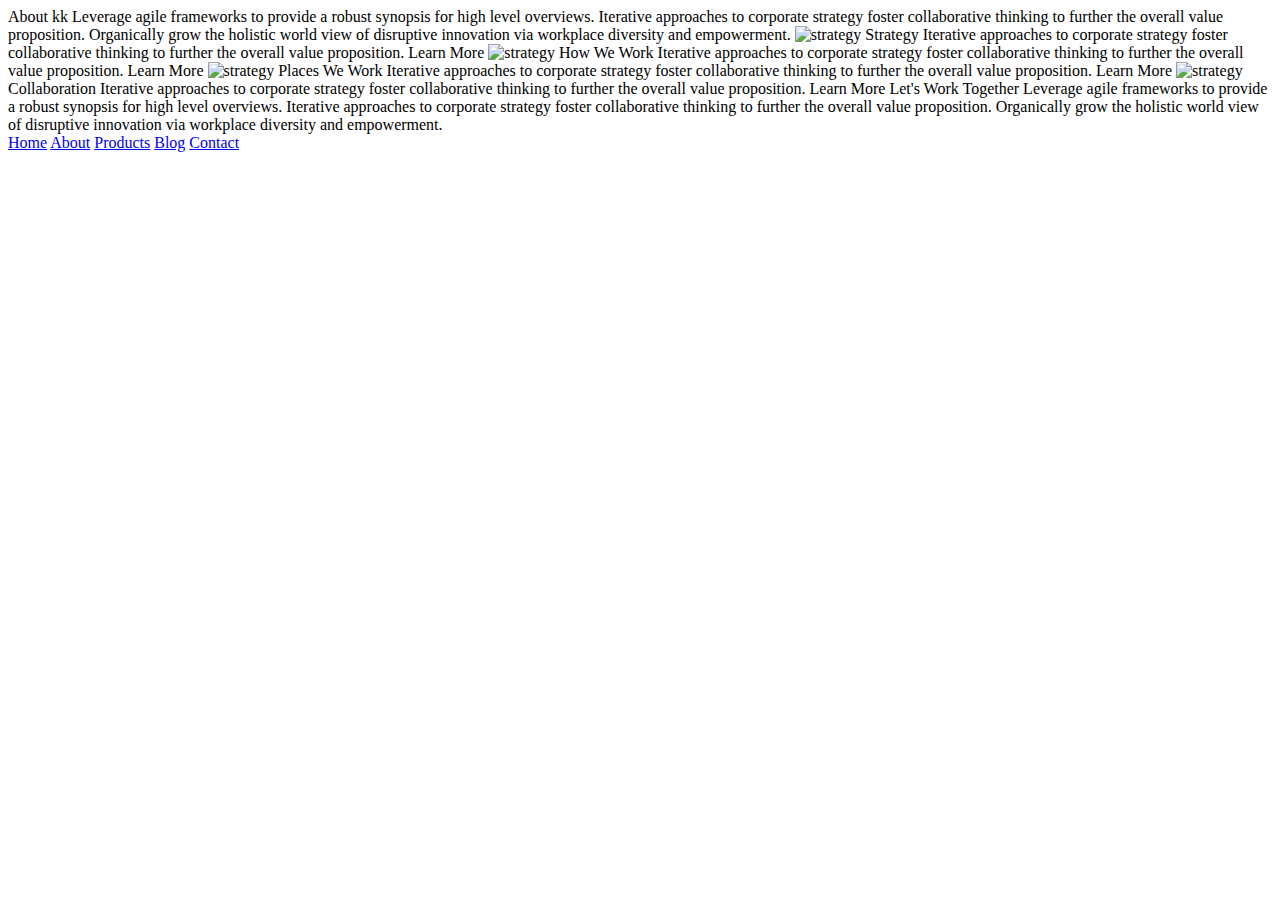
==== about.html @ f4eb74f0 "kiyani-bamba" ====
<!doctype html>

<html lang="en">
<head>
  <meta charset="utf-8">

  <title>Sprint Challenge - About</title>

  <link href="https://fonts.googleapis.com/css?family=Roboto|Rubik" rel="stylesheet">
  <link rel="stylesheet" href="css/index.css">

</head>

<body>
    <div class="container about-page">
     
    About
    kk

    Leverage agile frameworks to provide a robust synopsis for high level overviews. Iterative approaches to corporate strategy foster collaborative thinking to further the overall value proposition. Organically grow the holistic world view of disruptive innovation via workplace diversity and empowerment.


    <img src="img/about-plan.png" alt="strategy">
    
    Strategy
    
    Iterative approaches to corporate strategy foster collaborative thinking to further the overall value proposition.

    Learn More



    <img src="img/about-working.png" alt="strategy">
    
    How We Work
    
    Iterative approaches to corporate strategy foster collaborative thinking to further the overall value proposition.

    Learn More



    <img src="img/about-office.png" alt="strategy">
    
    Places We Work

    Iterative approaches to corporate strategy foster collaborative thinking to further the overall value proposition.

    Learn More

    <img src="img/about-meeting.png" alt="strategy">
    
    Collaboration
    
    Iterative approaches to corporate strategy foster collaborative thinking to further the overall value proposition.

    Learn More

    Let's Work Together

    Leverage agile frameworks to provide a robust synopsis for high level overviews. Iterative approaches to corporate strategy foster collaborative thinking to further the overall value proposition. Organically grow the holistic world view of disruptive innovation via workplace diversity and empowerment.
        
      <footer>
        <nav>
          <a href="index.html">Home</a>
          <a href="#">About</a>
          <a href="#">Products</a>
          <a href="#">Blog</a>
          <a href="#">Contact</a>
        </nav>
      </footer>
    </div><!-- container -->        
</body>
</html>
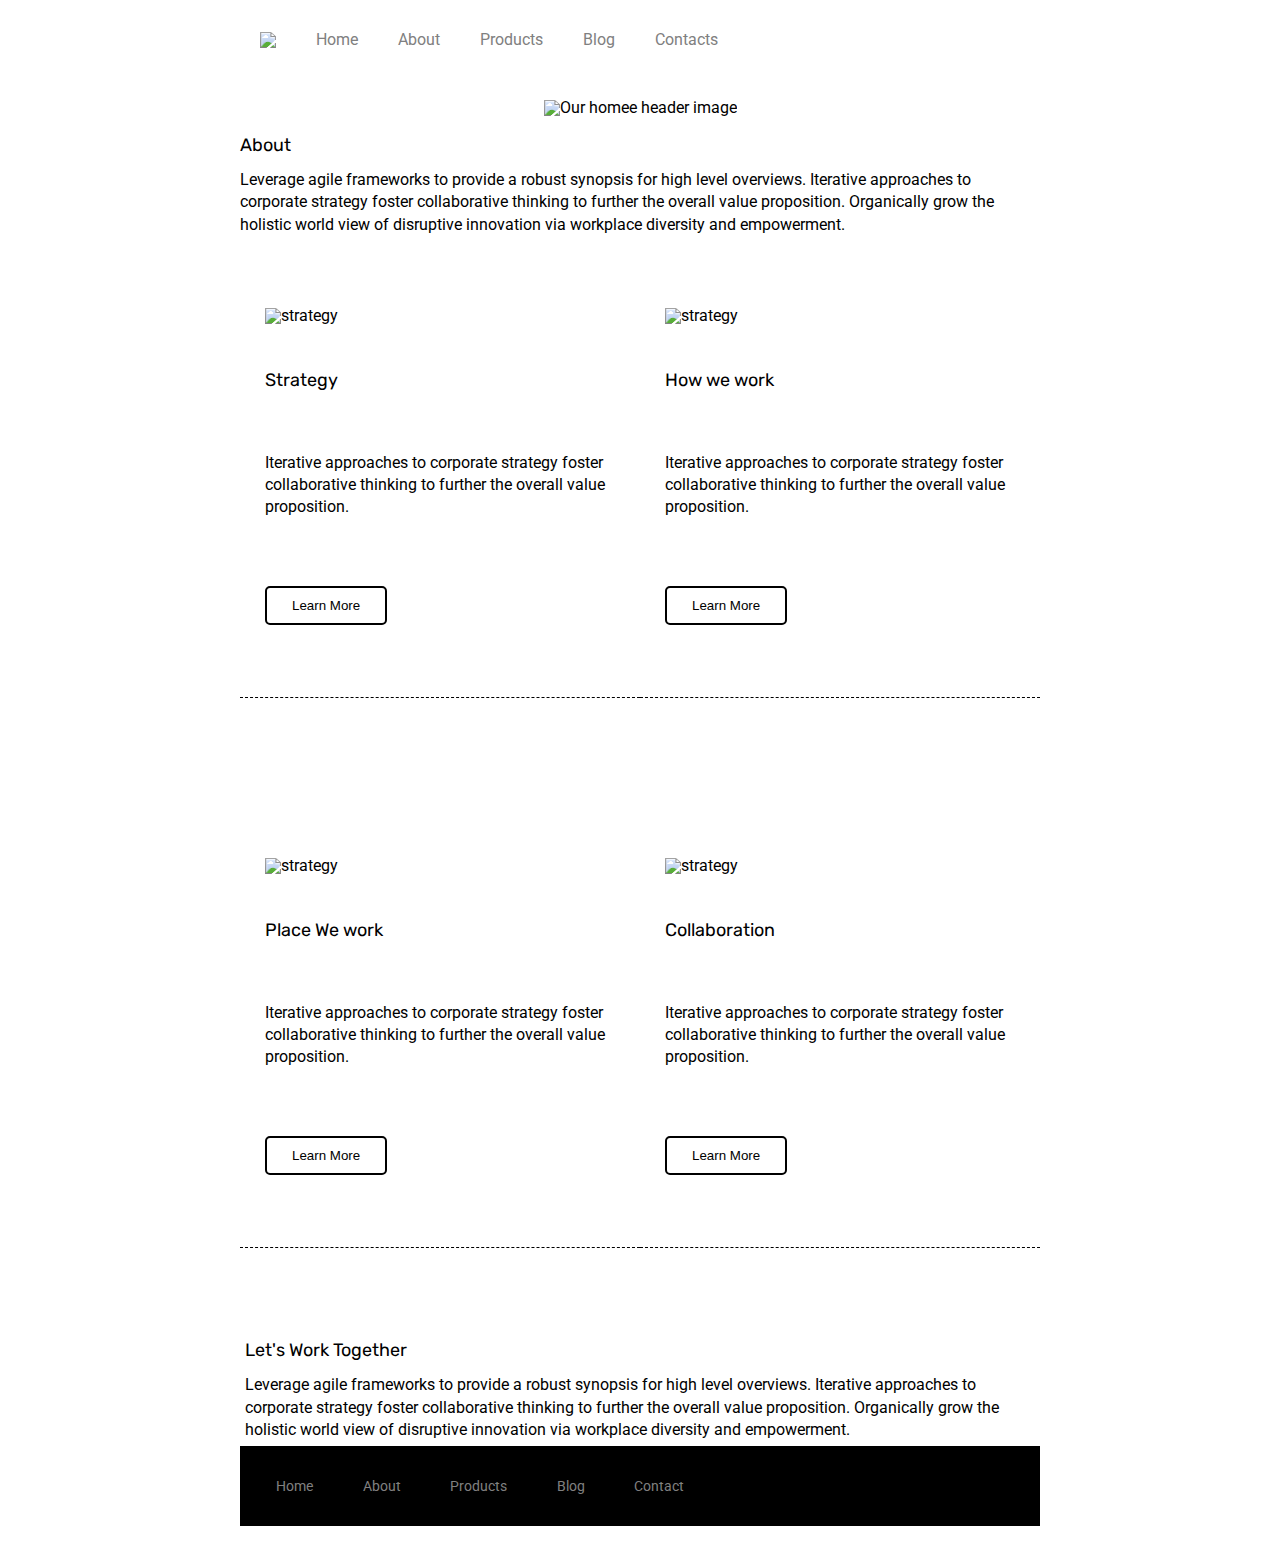
==== commit b00a0740: "kiyani-bamba" ====
--- a/about.html
+++ b/about.html
@@ -13,53 +13,103 @@
 
 <body>
     <div class="container about-page">
-     
-    About
-    kk
+        <nav>
+            <a class="logo-wrapper" href="index.html">
+              <img class="logo" src="img/lambda-black.png" />
+        
+            <a href="index.html">Home</a>
+            <a href="about.html">About</a>
+            <a href="index.html">Products</a>
+            <a href="index.html">Blog</a>
+            <a href="index.html">Contacts</a>
+          </nav>
+    
+          <figure class="banniere">
+                <img
+                  src="img/jumbo-about.png"
+                  alt="Our homee header image"
+                >
+              </figure>
+    <h2>
+        About
+    </h2>
+  
 
-    Leverage agile frameworks to provide a robust synopsis for high level overviews. Iterative approaches to corporate strategy foster collaborative thinking to further the overall value proposition. Organically grow the holistic world view of disruptive innovation via workplace diversity and empowerment.
+    <p>
+        Leverage agile frameworks to provide a robust synopsis for high level overviews. Iterative approaches to corporate strategy foster collaborative thinking to further the overall value proposition. Organically grow the holistic world view of disruptive innovation via workplace diversity and empowerment.
 
+    </p>
+   
 
-    <img src="img/about-plan.png" alt="strategy">
-    
-    Strategy
-    
-    Iterative approaches to corporate strategy foster collaborative thinking to further the overall value proposition.
+    <div class="card-container">
 
-    Learn More
+      <section class =about-section>
+          <img src="img/about-plan.png" alt="strategy">
+         <h3>
+            Strategy
+         </h3> 
+          <p>
+            Iterative approaches to corporate strategy foster collaborative thinking to further the overall value proposition. 
+          </p>
+          <button type="button">
+            Learn More
+          </button>
+      </section>
 
+      <section class =about-section>
+          <img src="img/about-working.png" alt="strategy">
+          <h3>
+              How we work
+           </h3> 
+            <p>
+                Iterative approaches to corporate strategy foster collaborative thinking to further the overall value proposition.
+            
+            </p>
+            <button type="button">
+              Learn More
+            </button>
 
+      </section>
+      <section class =about-section>
+          <img src="img/about-office.png" alt="strategy">
+          <h3>
+              Place We work
+           </h3> 
+    <p>
+        Iterative approaches to corporate strategy foster collaborative thinking to further the overall value proposition.
 
-    <img src="img/about-working.png" alt="strategy">
-    
-    How We Work
-    
-    Iterative approaches to corporate strategy foster collaborative thinking to further the overall value proposition.
+    </p>
+           
+            <button type="button">
+              Learn More
+            </button>
+      </section>
+      
+      <section class =about-section>     
+          <img src="img/about-meeting.png" alt="strategy">
 
-    Learn More
+            <h3>
+                Collaboration
+          </h3> 
+        <p>
+            Iterative approaches to corporate strategy foster collaborative thinking to further the overall value proposition.
+       </p>
+        <button type="button">
+          Learn More
+        </button>
+      </section>
+    </div>
 
+    <section class="bottom-content-text">
 
+      <h4>
+        Let's Work Together
+      </h4>
+     <p>
+         Leverage agile frameworks to provide a robust synopsis for high level overviews. Iterative approaches to corporate strategy foster collaborative thinking to further the overall value proposition. Organically grow the holistic world view of disruptive innovation via workplace diversity and empowerment.
+     </p>
 
-    <img src="img/about-office.png" alt="strategy">
-    
-    Places We Work
-
-    Iterative approaches to corporate strategy foster collaborative thinking to further the overall value proposition.
-
-    Learn More
-
-    <img src="img/about-meeting.png" alt="strategy">
-    
-    Collaboration
-    
-    Iterative approaches to corporate strategy foster collaborative thinking to further the overall value proposition.
-
-    Learn More
-
-    Let's Work Together
-
-    Leverage agile frameworks to provide a robust synopsis for high level overviews. Iterative approaches to corporate strategy foster collaborative thinking to further the overall value proposition. Organically grow the holistic world view of disruptive innovation via workplace diversity and empowerment.
-        
+    </section>
       <footer>
         <nav>
           <a href="index.html">Home</a>
--- a/css/index.css
+++ b/css/index.css
@@ -0,0 +1,244 @@
+/* http://meyerweb.com/eric/tools/css/reset/ 
+   v2.0 | 20110126
+   License: none (public domain)
+*/
+
+html, body, div, span, applet, object, iframe,
+h1, h2, h3, h4, h5, h6, p, blockquote, pre,
+a, abbr, acronym, address, big, cite, code,
+del, dfn, em, img, ins, kbd, q, s, samp,
+small, strike, strong, sub, sup, tt, var,
+b, u, i, center,
+dl, dt, dd, ol, ul, li,
+fieldset, form, label, legend,
+table, caption, tbody, tfoot, thead, tr, th, td,
+article, aside, canvas, details, embed, 
+figure, figcaption, footer, header, hgroup, 
+menu, nav, output, ruby, section, summary,
+time, mark, audio, video {
+	margin: 0;
+	padding: 0;
+	border: 0;
+	font-size: 100%;
+	font: inherit;
+	vertical-align: baseline;
+}
+/* HTML5 display-role reset for older browsers */
+article, aside, details, figcaption, figure, 
+footer, header, hgroup, menu, nav, section {
+	display: block;
+}
+body {
+	line-height: 1;
+}
+ol, ul {
+	list-style: none;
+}
+blockquote, q {
+	quotes: none;
+}
+blockquote:before, blockquote:after,
+q:before, q:after {
+	content: '';
+	content: none;
+}
+table {
+	border-collapse: collapse;
+	border-spacing: 0;
+}
+
+* {
+    box-sizing: border-box;
+}
+
+html, body {
+    height: 100%;
+    font-family: 'Roboto', sans-serif;
+}
+
+h1, h2, h3, h4, h5 {
+    font-size: 18px;
+    margin-bottom: 15px;
+    font-family: 'Rubik', sans-serif;
+}
+
+/* NAVIGATION */
+
+nav {
+    display: flex;
+    justify-items: space-evenly;
+    align-items: center;
+    width: 100%;
+    height: 80px;
+  }
+  a:link,
+  a:visited {
+    color: gray;
+    padding: 50px 20px;
+    text-align: center;
+    text-decoration: none;
+    display: flex;
+    align-items: center;
+    text-decoration: none;
+  }
+
+  .logo-wrapper {
+    display: flex;
+    align-content: center;
+    justify-content: flex-end;
+  }
+
+  /* BANNIERE */
+  figure {
+    display: flex;
+    justify-content: center;
+    width: 100%;
+    padding: 20px;
+    /* margin-top: 3em;
+    margin-bottom: 3em;
+    margin-left: 50px;
+    margin-right: 30px; */
+  }
+
+p {
+    line-height: 1.4;
+}
+
+.container {
+    width: 800px;
+    margin: 0 auto;
+}
+
+.top-content {
+    display: flex;
+    flex-wrap: wrap;
+    justify-content: space-evenly;
+    margin-bottom: 20px;
+    border-bottom: 1px dashed black;
+}
+
+.top-content .text-container {
+    width: 48%;
+    padding: 0 1%;
+    padding-bottom: 20px;  
+}
+
+.middle-content {
+    margin-bottom: 20px;
+    border-bottom: 1px dashed black;
+}
+
+.middle-content h2 {
+    padding: 0 2%;
+    margin-bottom: 0;
+}
+
+.middle-content .boxes {
+    display: flex;
+    flex-wrap: wrap;
+    justify-content: space-evenly;
+}
+
+.middle-content .boxes .box {
+    width: 12.5%;
+    height: 100px;
+    background: black;
+    margin: 20px 2.5%;
+    color: white;
+    display: flex;
+    align-items: center;
+    justify-content: center;
+}
+
+.bottom-content {
+    display: flex;
+    margin: 0 2% 20px;
+    justify-content: space-around;
+}
+
+.bottom-content .text-container {
+    padding-right: 4%;
+}
+
+.bottom-content .text-container:last-child {
+    padding-right: 0;
+}
+
+/* CARD */
+.card-container{
+	display: flex;
+	height: 1100px;
+	justify-content: space-evenly;
+    flex-wrap: wrap;
+}
+
+.about-section {
+    border-bottom: 1px dashed black;
+    display: flex;
+    flex-direction: column;
+    width: 50%;
+    height: 42%;
+    padding:25px;
+    justify-content: space-evenly;
+    align-items:flex-start;   
+}
+
+.about-section button {
+	margin-top:20px;
+	background-color:white;
+	border:2px solid black;
+	padding:10px 25px;
+	border-radius: 5px;
+}
+
+.about-section button p {
+    font-size: 25px;
+}
+
+/* Bottom content */
+.bottom-content-text{
+    display: flex;
+    flex-direction: column;
+    justify-content: space-evenly;
+    padding: 5px;
+}
+
+
+footer {
+    width: 100%;
+    background: black;
+}
+
+footer nav {
+    width: 60%;
+    display: flex;
+    justify-content: space-between;
+    align-items: center;
+    padding: 20px 2%;
+    font-size: 14px;
+}
+
+/* footer nav a {
+    color: red;
+    text-decoration: none;
+} */
+footer a:link,
+  a:visited {
+    color: white;
+    padding: 50px 20px;
+    text-align: center;
+    text-decoration: none;
+    display: flex;
+    align-items: center;
+    text-decoration: none;
+  }
+  nav a:link,
+  a:visited {
+    color: gray;
+    padding: 50px 20px;
+    text-align: center;
+    text-decoration: none;
+    display: flex;
+    align-items: center;
+    text-decoration: none;
+  }
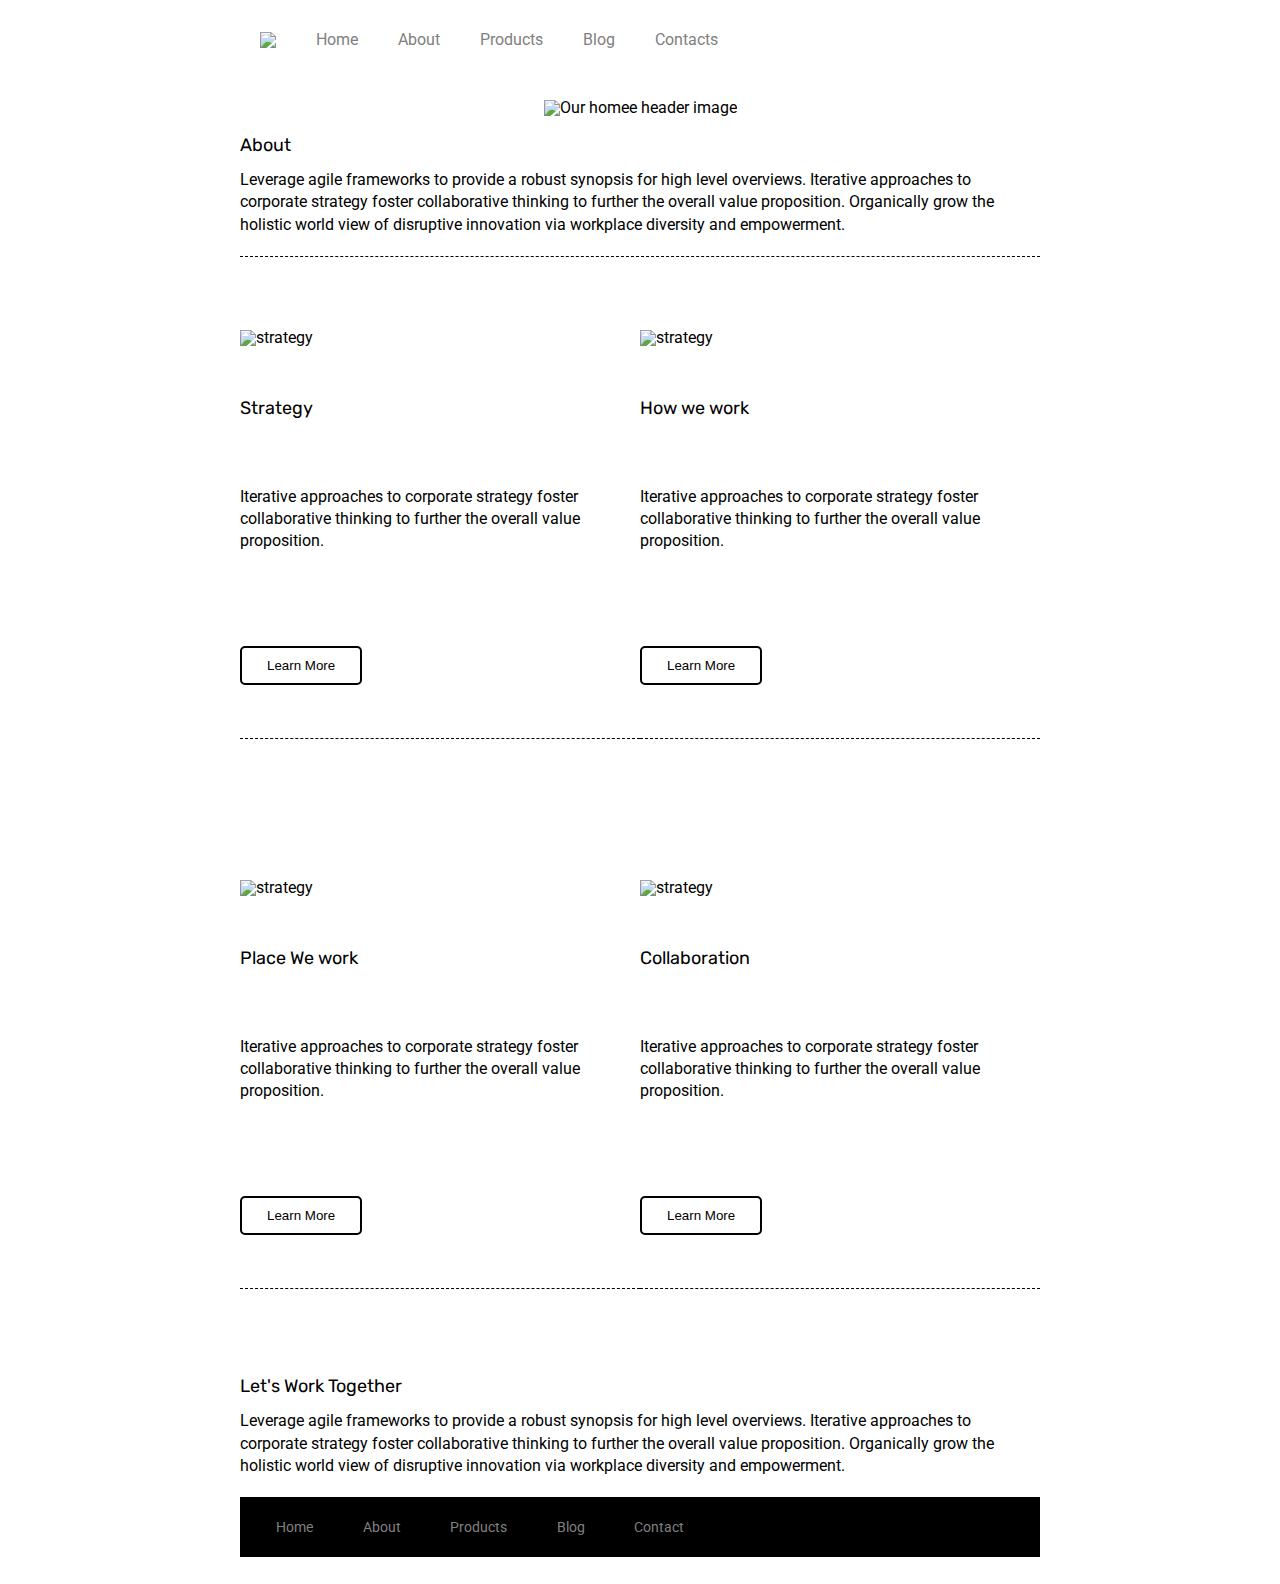
==== commit e94426eb: "Nav bar stylizing" ====
--- a/about.html
+++ b/about.html
@@ -30,16 +30,15 @@
                   alt="Our homee header image"
                 >
               </figure>
-    <h2>
-        About
-    </h2>
-  
 
-    <p>
-        Leverage agile frameworks to provide a robust synopsis for high level overviews. Iterative approaches to corporate strategy foster collaborative thinking to further the overall value proposition. Organically grow the holistic world view of disruptive innovation via workplace diversity and empowerment.
-
-    </p>
-   
+          <section class="about">
+              <h2>
+                  About
+              </h2>
+              <p>
+                  Leverage agile frameworks to provide a robust synopsis for high level overviews. Iterative approaches to corporate strategy foster collaborative thinking to further the overall value proposition. Organically grow the holistic world view of disruptive innovation via workplace diversity and empowerment.
+              </p>
+          </section>
 
     <div class="card-container">
 
--- a/css/index.css
+++ b/css/index.css
@@ -102,6 +102,7 @@
 
 p {
     line-height: 1.4;
+    margin-bottom: 20px;
 }
 
 .container {
@@ -164,6 +165,14 @@
     padding-right: 0;
 }
 
+/* ABOUT PAGE */
+
+.about{
+
+    margin-bottom: 20px;
+    border-bottom: 1px dashed black;
+}
+
 /* CARD */
 .card-container{
 	display: flex;
@@ -178,7 +187,6 @@
     flex-direction: column;
     width: 50%;
     height: 42%;
-    padding:25px;
     justify-content: space-evenly;
     align-items:flex-start;   
 }
@@ -200,17 +208,19 @@
     display: flex;
     flex-direction: column;
     justify-content: space-evenly;
-    padding: 5px;
+    /* padding: 5px; */
 }
 
 
 footer {
     width: 100%;
+    height: 60px;
     background: black;
 }
 
 footer nav {
     width: 60%;
+    height: 60px;
     display: flex;
     justify-content: space-between;
     align-items: center;
